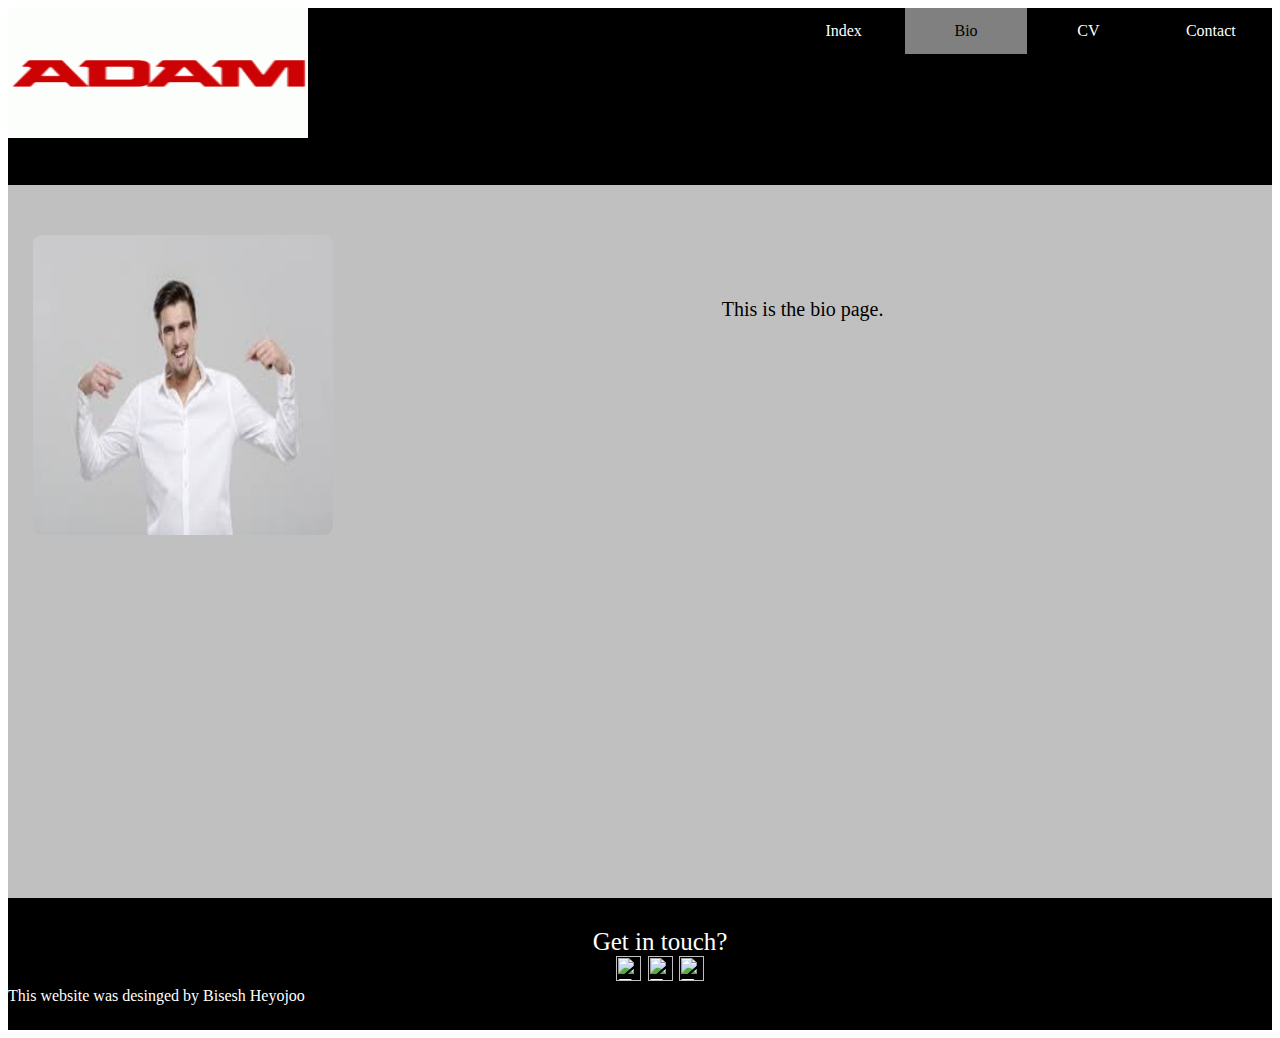
==== bio.html @ bd71af87 "second commit" ====
<DOCTYPE html>
<html>
   <title>BIO</title>
   <link rel="stylesheet" href="css/bio.css">
   <head>
         <div calss="nav">
            <ul>
                <li><a href="contact.html">Contact</a></li>
                <li><a href="cv.html"> CV</a></li>
                <li><a class="active" href="bio.html">Bio</a></li>
                <li><a  href="index.html">Index</a></li>
           </ul>
         </div>
         <div class="mark">
        <img src="images/adam.gif" alt="LOGO" width=300 height=130>
         </div>
    </head>
     <body>
       <div class="main">
         <div class="pic">
           <img src="images/adam.jpg" alt="ADAM" height=300 width=300>
         </div>
       <div class="content">
         This is the bio page.

      </div>

    </div>
    </body>
    <footer>
      <section class="logo">

        Get in touch?<br>
        <img src="images/fb.jpg" alt="Facebook" width=25 height=25>
        <img src="images/twitter.jpg" alt="Facebook" width=25 height=25>
        <img src="images/insta.jpg" alt="Facebook" width=25 height=25>
       </section>
       <section class="copyright">
        This website was desinged by Bisesh Heyojoo
      </section>

    </footer>
---- css/bio.css ----
.nav{
background-color: black;
}
.ul {

    list-style-type: none;
    margin: 0;
    padding: 0;
    overflow: hidden;
    list-style-type: none;
    background-color: #333;
}

li {
    float: right;
    width: 10%;
}

li a {
    display: block;
    color: white;
    text-align: center;
    padding: 14px 16px;
    text-decoration: none;
}

li a:hover {
    background-color: grey;
    color: black;

}
.active{
   background-color: grey;
   color: black;
}
.mark{
  text-align: left;
  background-color: black;
  width: 100%;
  height: 20%;
}
 .mark img{
   border-radius: 15px 50px 30px 5px:;
 }
body{
  text-align: center;
}
.main{
  background-color: silver;
  height: 75%;
  padding-top: 50px;
}
.pic{
  float:left;
  padding-left: 2%;

}
.pic img{
  border-radius: 9px;
}
.content{
   padding-left:0px;
   padding-top:5%;
   text-align: center;
   color: black;
   font-size: 20px
 }
 footer{
    height: 15%;
    background-color: black;
 }
 .logo{
   color:white;
   font-size: 25px;
   padding-left: 40px;
   padding-top: 30px;
 }
 .copyright{
   text-align: left;
   background-color: black;
   color: white;
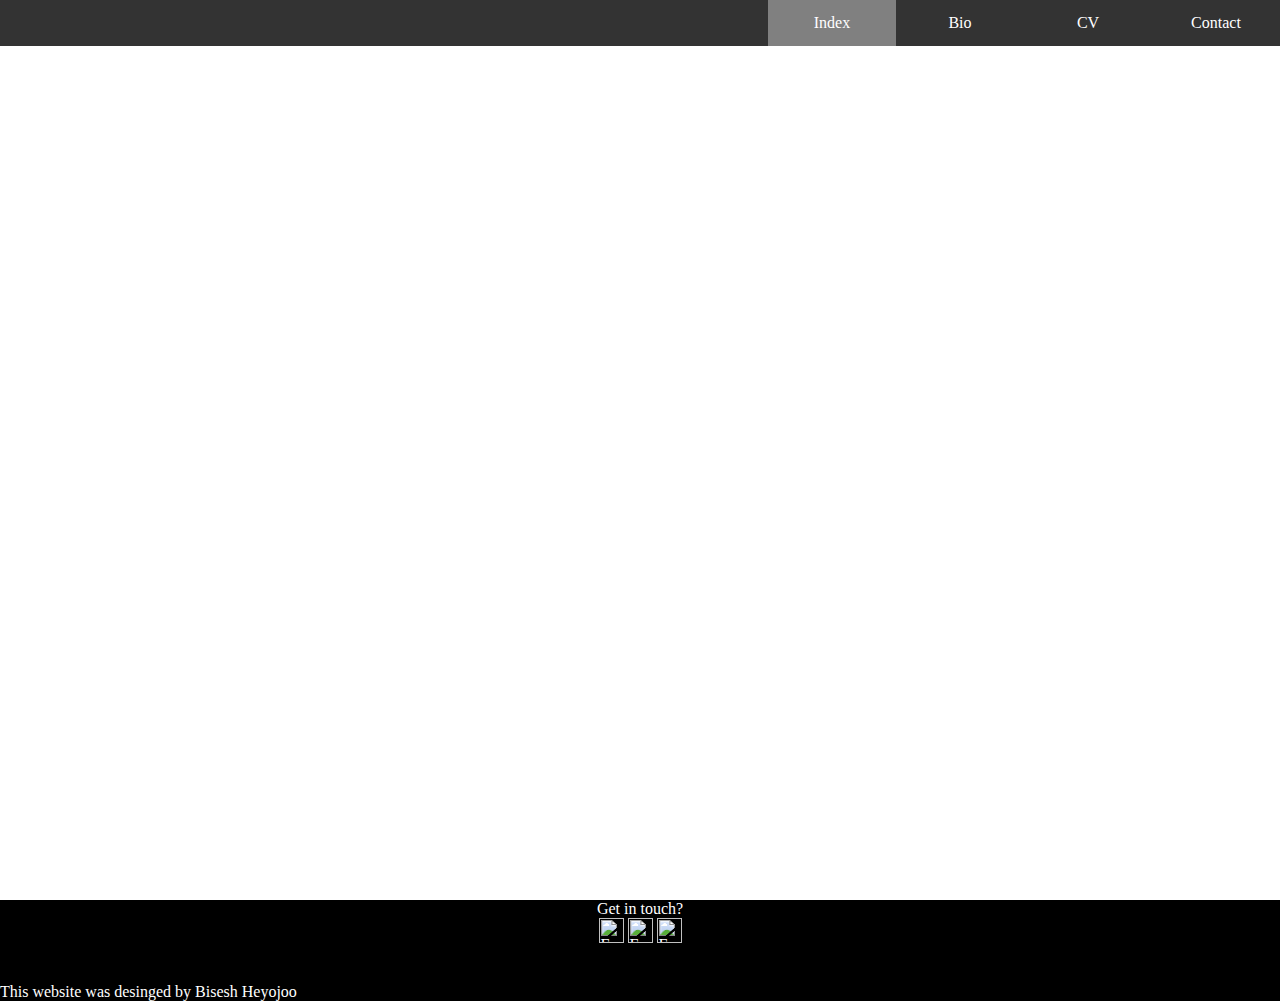
==== commit 83d97f3f: "fourth commit" ====
--- a/bio.html
+++ b/bio.html
@@ -1,42 +1,39 @@
 <DOCTYPE html>
 <html>
-   <title>BIO</title>
-   <link rel="stylesheet" href="css/bio.css">
+   <title>INDEX</title>
+   <link rel="stylesheet" href="css/index.css">
    <head>
-         <div calss="nav">
-            <ul>
-                <li><a href="contact.html">Contact</a></li>
-                <li><a href="cv.html"> CV</a></li>
-                <li><a class="active" href="bio.html">Bio</a></li>
-                <li><a  href="index.html">Index</a></li>
+         <div class="p">
+         <div class="nav">
+          <ul>
+              <li><a href="contact.html">Contact</a></li>
+              <li><a href="cv.html"> CV</a></li>
+              <li><a href="bio.html">Bio</a></li>
+              <li><a class="active" href="index.html">Index</a></li>
            </ul>
+
          </div>
-         <div class="mark">
-        <img src="images/adam.gif" alt="LOGO" width=300 height=130>
-         </div>
-    </head>
-     <body>
-       <div class="main">
-         <div class="pic">
-           <img src="images/adam.jpg" alt="ADAM" height=300 width=300>
-         </div>
-       <div class="content">
-         This is the bio page.
+       </div>
+       </head>
+        <body>
+           <div class="parallax">
 
-      </div>
+           </div>
 
-    </div>
-    </body>
-    <footer>
-      <section class="logo">
 
-        Get in touch?<br>
-        <img src="images/fb.jpg" alt="Facebook" width=25 height=25>
-        <img src="images/twitter.jpg" alt="Facebook" width=25 height=25>
-        <img src="images/insta.jpg" alt="Facebook" width=25 height=25>
+     </body>
+     <footer>
+       <section class="logo">
+
+         Get in touch?<br>
+         <img src="images/fb.jpg" alt="Facebook" width=25 height=25>
+         <img src="images/twitter.jpg" alt="Facebook" width=25 height=25>
+         <img src="images/insta.jpg" alt="Facebook" width=25 height=25>
+        </section>
+        <br>
+        <br>
+        <section class="copyright">
+         This website was desinged by Bisesh Heyojoo
        </section>
-       <section class="copyright">
-        This website was desinged by Bisesh Heyojoo
-      </section>
 
-    </footer>
+     </footer>
--- a/css/index.css
+++ b/css/index.css
@@ -0,0 +1,85 @@
+body{
+  margin: 0;
+}
+.p{
+background-image: url("../images/i.jpg");
+
+height: 300px;
+
+
+background-attachment: fixed;
+background-position: center;
+background-repeat: no-repeat;
+background-size: cover;
+}
+ul {
+    padding-top: 10px;
+    list-style-type: none;
+    margin: 0;
+    padding: 0;
+    overflow: hidden;
+    background-color: #333;
+}
+
+li {
+    float: right;
+    width: 10%;
+}
+
+li a {
+    display: block;
+    color: white;
+    text-align: center;
+    padding: 14px 16px;
+    text-decoration: none;
+}
+
+
+li a:hover {
+    background-color: grey;
+    color: black;
+}
+
+.active{
+  background-color: grey;
+}
+body{
+  height: 100%;
+}
+.parallax {
+
+    background-image: url("../images/bc.jpg");
+
+    height: 600px;
+
+
+    background-attachment: fixed;
+    background-position: center;
+    background-repeat: no-repeat;
+    background-size: cover;
+
+}
+.main{
+  background-color:white;
+  height: 200px;
+  display: block;
+  padding: 50px 80px;
+  font-family: sans-serif;
+  font-size: 15px;  padding:5px 5px 5px 5px;
+
+
+
+
+}
+
+.pic{
+float:right;
+padding-right: 15px;
+}
+footer{
+  background-color: black;
+  color: white;
+}
+.logo{
+  text-align: center;
+}
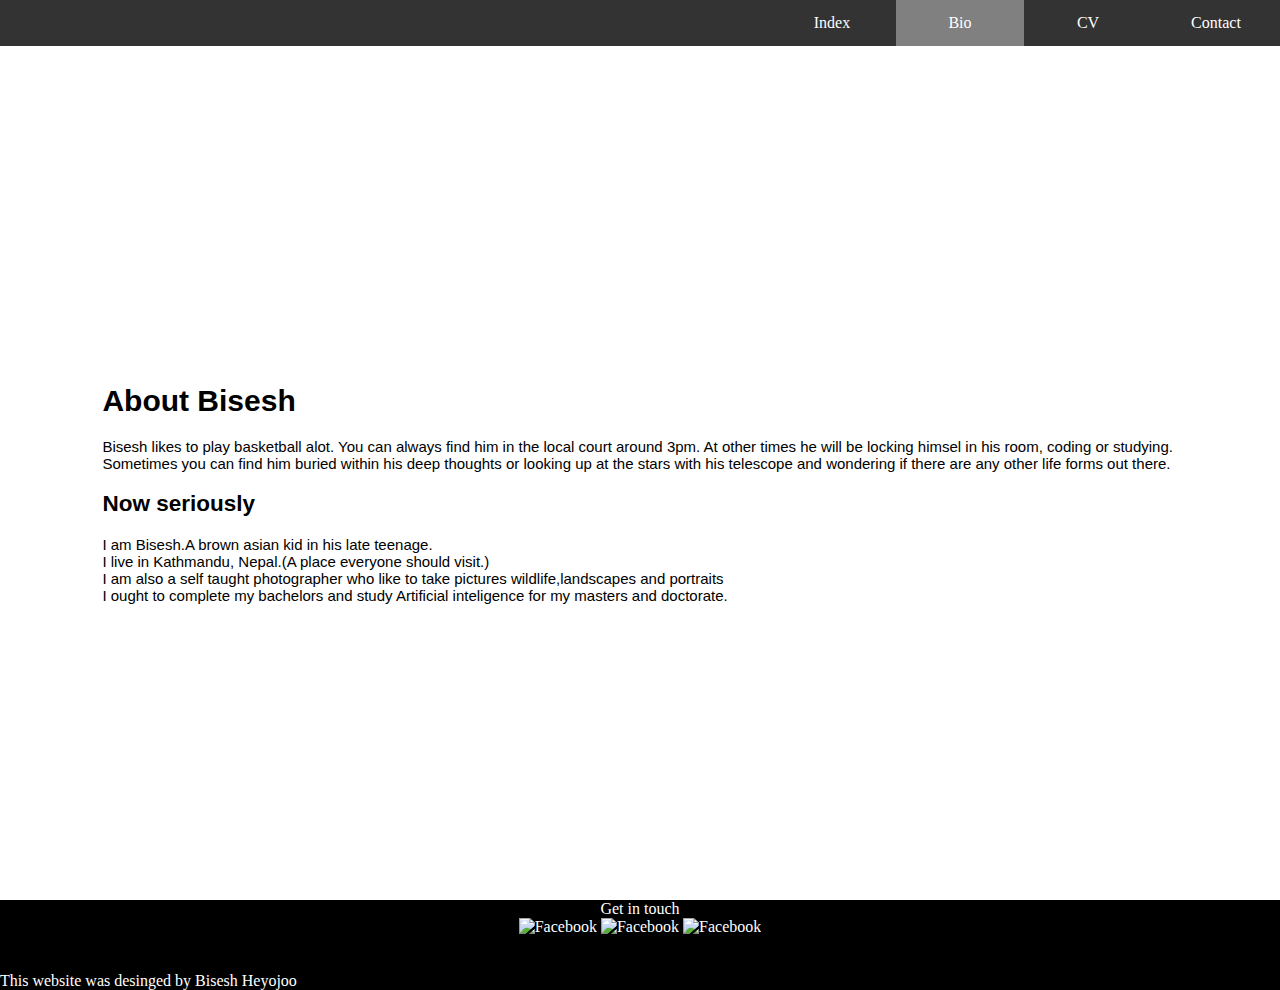
==== commit 5e6d483f: "sixth commit" ====
--- a/bio.html
+++ b/bio.html
@@ -1,39 +1,51 @@
-<DOCTYPE html>
+<!-- Name:Bisesh Heyojoo, UN ID:17439847-->
+<!DOCTYPE html>
 <html>
-   <title>INDEX</title>
+   <title>BIO</title>
    <link rel="stylesheet" href="css/index.css">
-   <head>
-         <div class="p">
+        <div class="p">
          <div class="nav">
-          <ul>
+           <ul>
               <li><a href="contact.html">Contact</a></li>
               <li><a href="cv.html"> CV</a></li>
-              <li><a href="bio.html">Bio</a></li>
-              <li><a class="active" href="index.html">Index</a></li>
+              <li><a class="active" href="bio.html">Bio</a></li>
+              <li><a  href="index.html">Index</a></li>
            </ul>
-
          </div>
        </div>
-       </head>
-        <body>
-           <div class="parallax">
+       <div class="parallax">
+          <div class="main">
+           <h1>About Bisesh</h1>
+             <p>
+                Bisesh likes to play basketball alot.
+                You can always find him in the local court around 3pm.
+                At other times he will be locking himsel in his room, coding or studying.<br>
+                Sometimes you can find him buried within his deep thoughts or
+                looking up at the stars with his telescope and wondering if there are any other life forms out there.
+              </p>
+            <h2> Now seriously</h2>
+              <p>
+                 I am Bisesh.A brown asian kid in his late teenage.<br>
+                 I live in Kathmandu, Nepal.(A place everyone should visit.)<br>
+                 I am also a self taught photographer who like to take pictures
+                 wildlife,landscapes and portraits<br>
+                 I ought to complete my bachelors and study Artificial inteligence
+                 for my masters and doctorate.
+             </P>
+         </div>
+       </div>
 
-           </div>
-
-
-     </body>
-     <footer>
+<footer>
        <section class="logo">
-
-         Get in touch?<br>
-         <img src="images/fb.jpg" alt="Facebook" width=25 height=25>
-         <img src="images/twitter.jpg" alt="Facebook" width=25 height=25>
-         <img src="images/insta.jpg" alt="Facebook" width=25 height=25>
-        </section>
-        <br>
-        <br>
-        <section class="copyright">
-         This website was desinged by Bisesh Heyojoo
+         Get in touch<br>
+          <img src="images/fb.jpg" alt="Facebook" width=25 height=25>
+          <img src="images/twitter.jpg" alt="Facebook" width=25 height=25>
+          <img src="images/insta.jpg" alt="Facebook" width=25 height=25>
        </section>
-
-     </footer>
+         <br>
+         <br>
+       <section class="copyright">
+          This website was desinged by Bisesh Heyojoo
+       </section>
+ </footer>
+</html>
--- a/css/index.css
+++ b/css/index.css
@@ -1,12 +1,10 @@
+/*NAME: Bisesh Heyojoo, UN ID: 17439847*/
 body{
   margin: 0;
 }
 .p{
 background-image: url("../images/i.jpg");
-
 height: 300px;
-
-
 background-attachment: fixed;
 background-position: center;
 background-repeat: no-repeat;
@@ -43,9 +41,7 @@
 .active{
   background-color: grey;
 }
-body{
-  height: 100%;
-}
+
 .parallax {
 
     background-image: url("../images/bc.jpg");
@@ -63,13 +59,9 @@
   background-color:white;
   height: 200px;
   display: block;
-  padding: 50px 80px;
+  padding: 5% 8%;
   font-family: sans-serif;
-  font-size: 15px;  padding:5px 5px 5px 5px;
-
-
-
-
+  font-size: 15px;
 }
 
 .pic{
